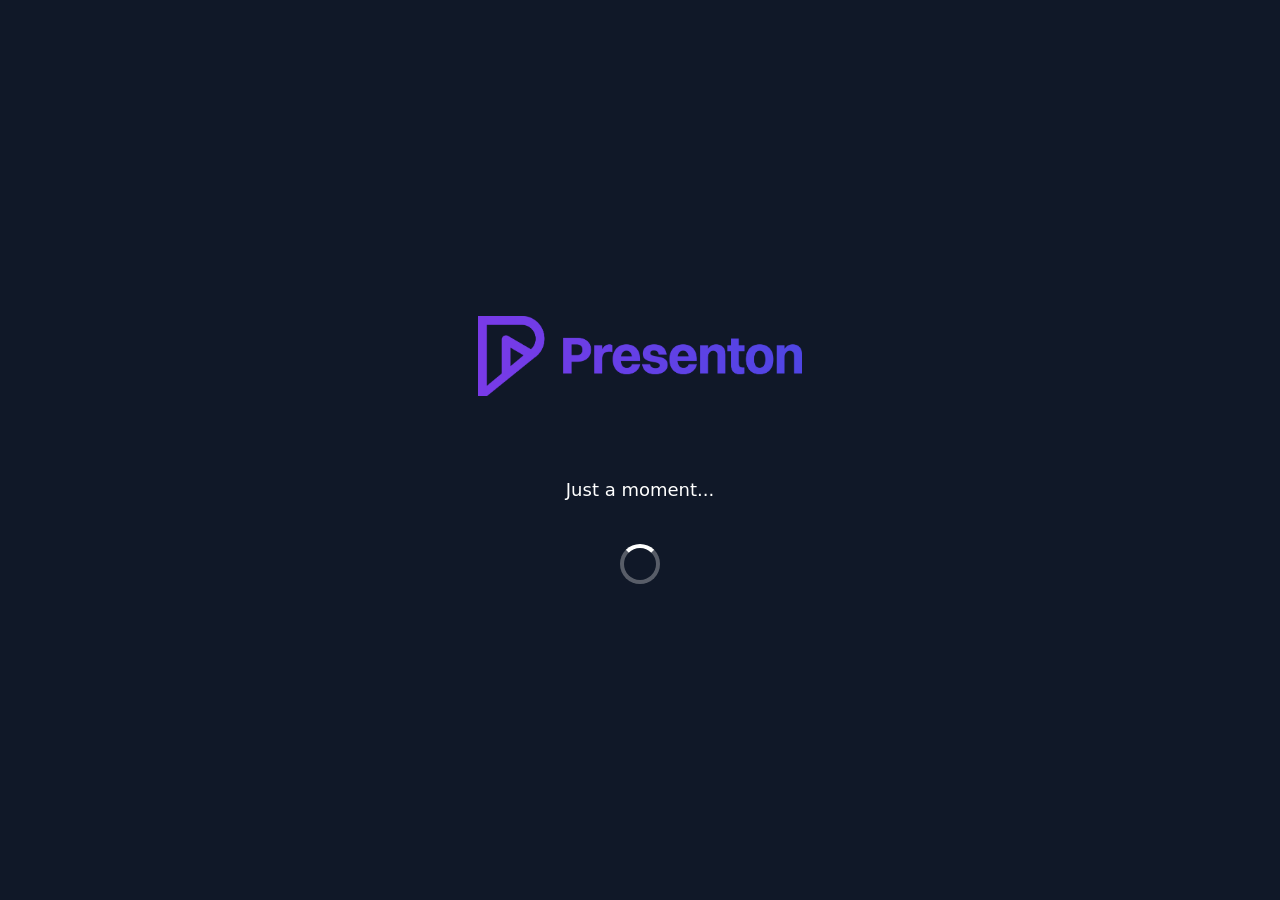
==== electron/resources/ui/homepage/index.html @ 00ae125e "Merge branch 'main' into feat/revamp_design" ====
<!DOCTYPE html>
<html>

<head>
  <title>Presenton</title>
  <link rel="stylesheet" href="../assets/css/tailwind.css">
  <script src="./script.js"></script>
  <style>
    .loading-circle {
      width: 40px;
      height: 40px;
      border: 4px solid rgba(255, 255, 255, 0.3);
      border-radius: 50%;
      border-top-color: white;
      animation: spin 1s ease-in-out infinite;
    }

    @keyframes spin {
      to {
        transform: rotate(360deg);
      }
    }
  </style>
</head>

<body class="bg-gray-900 text-white flex flex-col items-center justify-center h-screen">
  <img src="../assets/images/presenton_logo.png" alt="Presenton Logo" class="h-20">
  <p class="mt-20 text-lg">Just a moment...</p>
  <div class="loading-circle mt-10"></div>
</body>

</html>
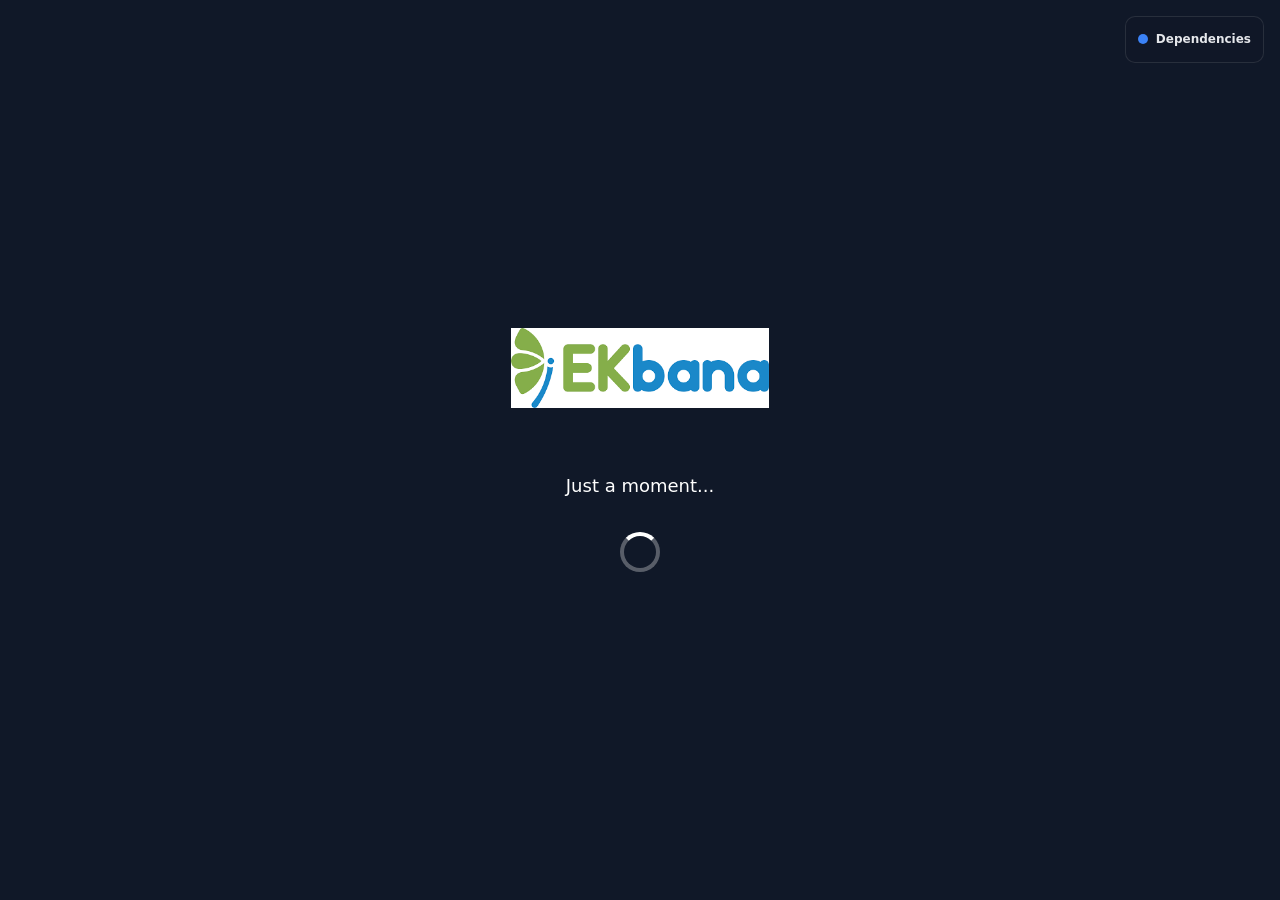
==== commit 4eb10c1c: "feat: frontend changed" ====
--- a/electron/resources/ui/homepage/index.html
+++ b/electron/resources/ui/homepage/index.html
@@ -20,13 +20,163 @@
         transform: rotate(360deg);
       }
     }
+
+    .status-panel {
+      position: fixed;
+      top: 16px;
+      right: 16px;
+      background: rgba(17, 24, 39, 0.9);
+      border: 1px solid rgba(255, 255, 255, 0.1);
+      border-radius: 10px;
+      padding: 10px 12px;
+      font-size: 12px;
+      line-height: 1.4;
+      display: inline-flex;
+      width: fit-content;
+      max-width: 80vw;
+    }
+
+    .status-row {
+      display: flex;
+      align-items: center;
+      gap: 8px;
+      margin: 4px 0;
+    }
+
+    .status-name {
+      flex: 1;
+      color: #e5e7eb;
+      font-weight: 600;
+    }
+
+    .status-text {
+      color: #d1d5db;
+    }
+
+    .status-icon {
+      width: 10px;
+      height: 10px;
+      display: inline-block;
+      border-radius: 9999px;
+    }
+
+    .status-icon.loading {
+      background: #3b82f6;
+      animation: pulse 1s ease-in-out infinite;
+    }
+
+    .status-icon.ok {
+      background: #10b981;
+    }
+
+    .status-icon.error {
+      background: #ef4444;
+    }
+
+    @keyframes pulse {
+      0% {
+        opacity: 0.35;
+      }
+      50% {
+        opacity: 1;
+      }
+      100% {
+        opacity: 0.35;
+      }
+    }
+
+    .status-tooltip {
+      position: absolute;
+      top: 100%;
+      right: 0;
+      margin-top: 8px;
+      background: rgba(17, 24, 39, 0.95);
+      border: 1px solid rgba(255, 255, 255, 0.12);
+      border-radius: 8px;
+      padding: 8px 10px;
+      font-size: 11px;
+      color: #e5e7eb;
+      white-space: normal;
+      display: flex;
+      flex-direction: column;
+      gap: 4px;
+      min-width: 200px;
+      opacity: 0;
+      transform: translateY(-4px);
+      pointer-events: none;
+      transition: opacity 120ms ease, transform 120ms ease;
+      box-shadow: 0 10px 20px rgba(0, 0, 0, 0.28);
+    }
+
+    .status-panel:hover .status-tooltip {
+      opacity: 1;
+      transform: translateY(0);
+    }
+
+    .status-tooltip-line {
+      display: flex;
+      justify-content: space-between;
+      gap: 12px;
+    }
+
+    .status-tooltip-line span {
+      white-space: nowrap;
+    }
+
+    .status-tooltip-label {
+      display: inline-flex;
+      align-items: center;
+      gap: 6px;
+    }
+
+    .status-tooltip-label::before {
+      content: "";
+      width: 6px;
+      height: 6px;
+      border-radius: 9999px;
+      background: #6b7280;
+      box-shadow: 0 0 0 2px rgba(107, 114, 128, 0.2);
+    }
+
+    .status-tooltip-label.loading::before {
+      background: #3b82f6;
+      box-shadow: 0 0 0 2px rgba(59, 130, 246, 0.25);
+      animation: pulse 1s ease-in-out infinite;
+    }
+
+    .status-tooltip-label.ok::before {
+      background: #10b981;
+      box-shadow: 0 0 0 2px rgba(16, 185, 129, 0.25);
+    }
+
+    .status-tooltip-label.error::before {
+      background: #ef4444;
+      box-shadow: 0 0 0 2px rgba(239, 68, 68, 0.25);
+    }
   </style>
 </head>
 
 <body class="bg-gray-900 text-white flex flex-col items-center justify-center h-screen">
-  <img src="../assets/images/presenton_logo.png" alt="Presenton Logo" class="h-20">
-  <p class="mt-20 text-lg">Just a moment...</p>
-  <div class="loading-circle mt-10"></div>
+  <img src="../assets/images/presenton_logo.png?v=2" alt="Presenton Logo" class="h-20">
+  <p class="mt-16 text-lg">Just a moment...</p>
+  <div class="loading-circle mt-8"></div>
+
+  <div class="status-panel" id="dependencies-panel">
+    <div class="status-row">
+      <span class="status-icon loading" id="icon-dependencies"></span>
+      <span class="status-name" id="status-dependencies">Dependencies</span>
+    </div>
+    <div class="status-tooltip" id="dependencies-tooltip">
+      <div class="status-tooltip-line">
+        <span class="status-tooltip-label loading" id="tooltip-label-libreoffice">LibreOffice</span>
+        <span id="tooltip-libreoffice">Checking...</span>
+      </div>
+      <div class="status-tooltip-line">
+        <span class="status-tooltip-label loading" id="tooltip-label-puppeteer">Chromium</span>
+        <span id="tooltip-puppeteer">Checking...</span>
+      </div>
+    </div>
+  </div>
 </body>
 
 </html>
